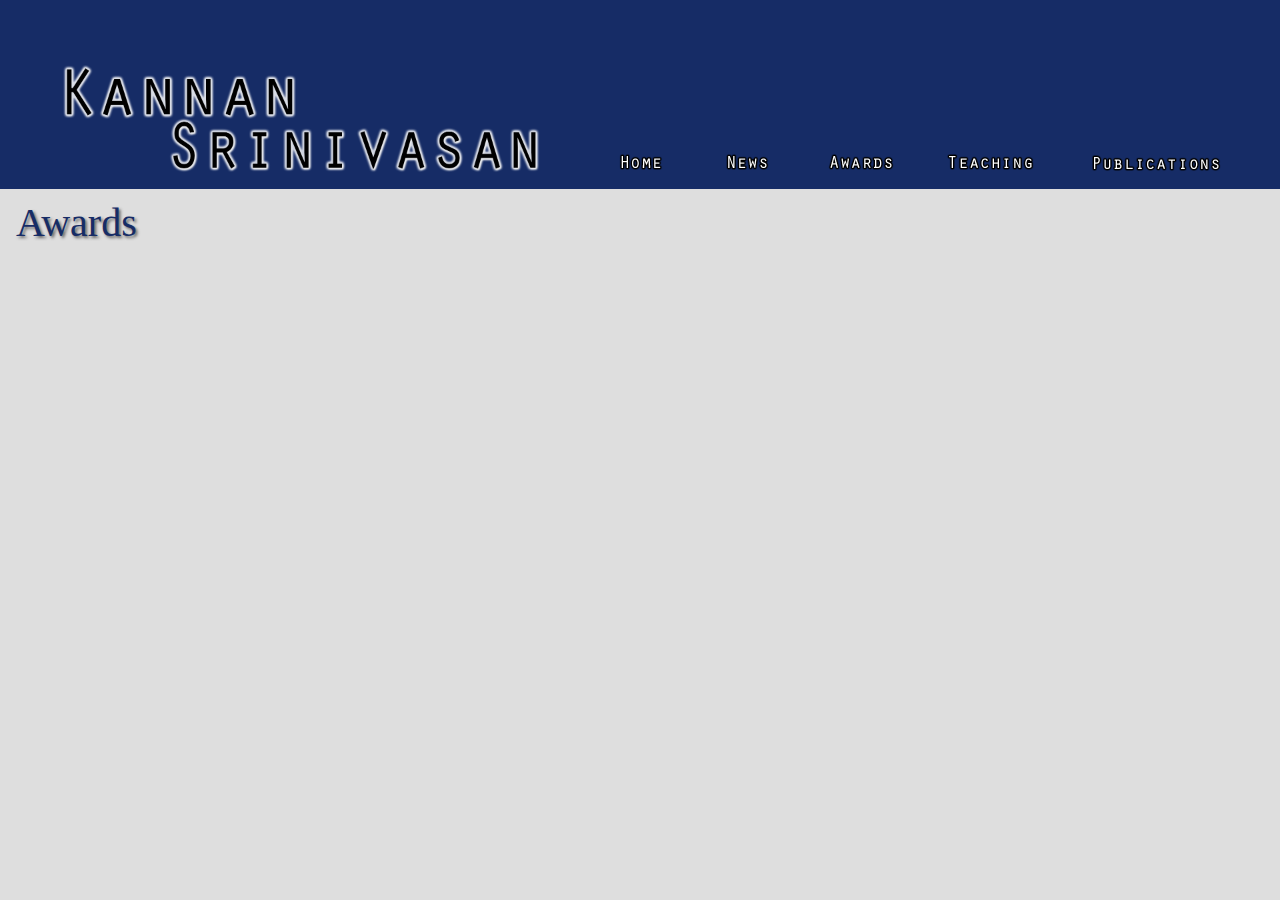
==== awards.html @ c8f25a38 "Navigation" ====
<!DOCTYPE html>
<html>
	<head>
		<title>Kannan Srinivasan</title>
		<link rel="stylesheet" type="text/css" href=stylesheet.css />
	</head>
	<body>
		<header>
			<div id="navbar">
				<ul>
					<li id="logo"><img src="name.png" width="500px">
					</li>

					<li class="navbar-link">
						<a href="index.html"> <img src="Button Images/homeButton2.png" width="75px" height="25px" onmouseover="this.src='Button Images/homeButton.png'" onmouseout="this.src='Button Images/homeButton2.png'"/> </a>
					</li>

					<li class="navbar-link">
						<a href="news.html"> <img src="Button Images/newsButton2.png" width="75px" height="25px" onmouseover="this.src='Button Images/newsButton.png'" onmouseout="this.src='Button Images/newsButton2.png'"/></a>
					</li>

					<li class="navbar-link">
						<a href="awards.html"><img src="Button Images/awardsButton2.png" width="75px" height="25px" onmouseover="this.src='Button Images/awardsButton.png'" onmouseout="this.src='Button Images/awardsButton2.png'"/></a>
					</li>

					<li class="navbar-link">
						<a href="teaching.html"><img src="Button Images/teachingButton2.png" width="100px" height="25px" onmouseover="this.src='Button Images/teachingButton.png'" onmouseout="this.src='Button Images/teachingButton2.png'"/></a>
					</li>

					<li class="navbar-link">
						<a href="publications.html"><img src="Button Images/publicationsButton2.png" width="150px" height="25px" onmouseover="this.src='Button Images/publicationsButton.png'" onmouseout="this.src='Button Images/publicationsButton2.png'"/> </a>
					</li>
				</ul>
			</div>
		</header>

		<h1>Awards</h1>

	</body>
</html>
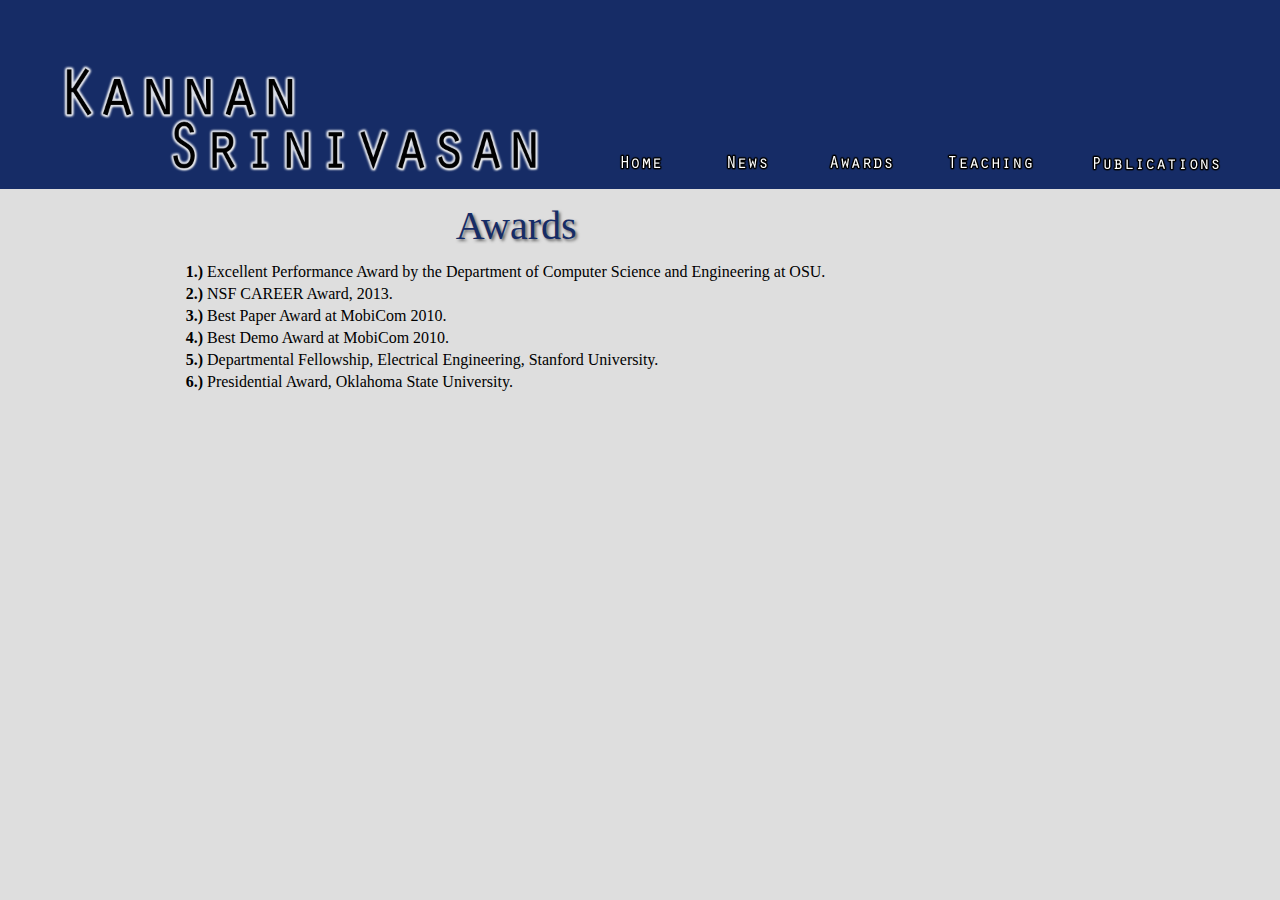
==== commit 45b0fc43: "deleting old index" ====
--- a/awards.html
+++ b/awards.html
@@ -12,11 +12,11 @@
 					</li>
 
 					<li class="navbar-link">
-						<a href="index.html"> <img src="Button Images/homeButton2.png" width="75px" height="25px" onmouseover="this.src='Button Images/homeButton.png'" onmouseout="this.src='Button Images/homeButton2.png'"/> </a>
+						<a href="index.html"><img src="Button Images/homeButton2.png" width="75px" height="25px" onmouseover="this.src='Button Images/homeButton.png'" onmouseout="this.src='Button Images/homeButton2.png'"/></a>
 					</li>
 
 					<li class="navbar-link">
-						<a href="news.html"> <img src="Button Images/newsButton2.png" width="75px" height="25px" onmouseover="this.src='Button Images/newsButton.png'" onmouseout="this.src='Button Images/newsButton2.png'"/></a>
+						<a href="news.html"><img src="Button Images/newsButton2.png" width="75px" height="25px" onmouseover="this.src='Button Images/newsButton.png'" onmouseout="this.src='Button Images/newsButton2.png'"/></a>
 					</li>
 
 					<li class="navbar-link">
@@ -28,13 +28,46 @@
 					</li>
 
 					<li class="navbar-link">
-						<a href="publications.html"><img src="Button Images/publicationsButton2.png" width="150px" height="25px" onmouseover="this.src='Button Images/publicationsButton.png'" onmouseout="this.src='Button Images/publicationsButton2.png'"/> </a>
+						<a href="publications.html"><img src="Button Images/publicationsButton2.png" width="150px" height="25px" onmouseover="this.src='Button Images/publicationsButton.png'" onmouseout="this.src='Button Images/publicationsButton2.png'"/></a>
 					</li>
 				</ul>
 			</div>
 		</header>
+		<div id="content">
+			<div id="picture-wrapper"></div>
+		</div>
 
-		<h1>Awards</h1>
-
+		<div id="news_content">
+			<table>
+				<tr>
+					<th><h1></h1></th>
+					<th><h1>Awards</h1></th>
+				</tr>
+				<tr>
+					<td style="width: 200px; text-align: right;"><b>1.)</b></td>
+					<td>Excellent Performance Award by the Department of Computer Science and Engineering at OSU.</td>
+				</tr>
+				<tr>
+					<td style="width: 200px; text-align: right;"><b>2.)</b></td>
+					<td>NSF CAREER Award, 2013.</td>
+				</tr>
+				<tr>
+					<td style="width: 200px; text-align: right;"><b>3.)</b></td>
+					<td>Best Paper Award at MobiCom 2010.</td>
+				</tr>
+				<tr>
+					<td style="width: 200px; text-align: right;"><b>4.)</b></td>
+					<td>Best Demo Award at MobiCom 2010.</td>
+				</tr>
+				<tr>
+					<td style="width: 200px; text-align: right;"><b>5.)</b></td>
+					<td>Departmental Fellowship, Electrical Engineering, Stanford University.</td>
+				</tr>
+				<tr>
+					<td style="width: 200px; text-align: right;"><b>6.)</b></td>
+					<td>Presidential Award, Oklahoma State University.</td>
+				</tr>
+			</table>
+		</div>
 	</body>
 </html>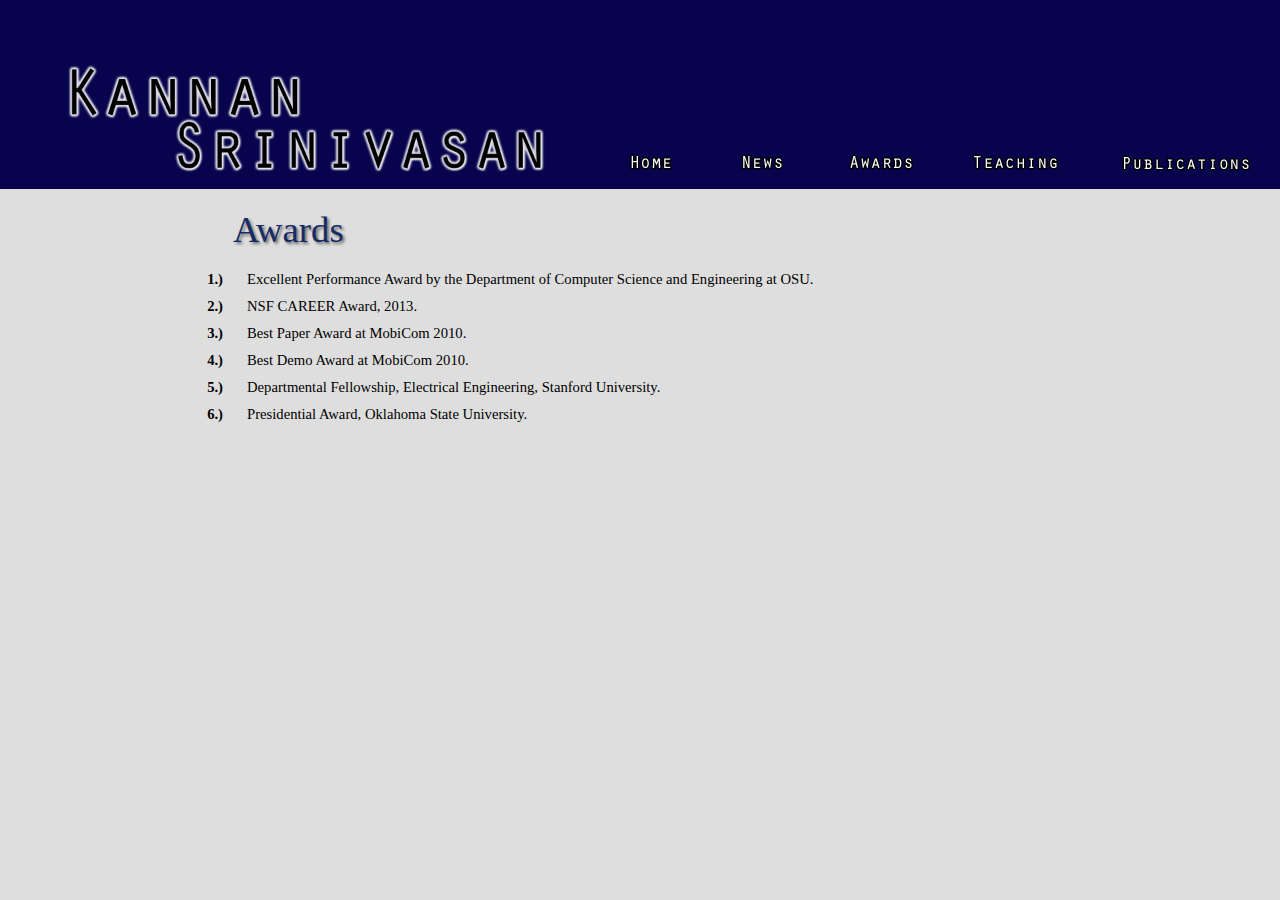
==== commit 389d49e0: "update teaching awards index and stylesheet" ====
--- a/awards.html
+++ b/awards.html
@@ -33,38 +33,35 @@
 				</ul>
 			</div>
 		</header>
-		<div id="content">
-			<div id="picture-wrapper"></div>
-		</div>
 
 		<div id="news_content">
 			<table>
 				<tr>
-					<th><h1></h1></th>
+					<th><h1> </h1></th>
 					<th><h1>Awards</h1></th>
 				</tr>
 				<tr>
-					<td style="width: 200px; text-align: right;"><b>1.)</b></td>
+					<td class="awards"><b>1.)</b></td>
 					<td>Excellent Performance Award by the Department of Computer Science and Engineering at OSU.</td>
 				</tr>
 				<tr>
-					<td style="width: 200px; text-align: right;"><b>2.)</b></td>
+					<td class="awards"><b>2.)</b></td>
 					<td>NSF CAREER Award, 2013.</td>
 				</tr>
 				<tr>
-					<td style="width: 200px; text-align: right;"><b>3.)</b></td>
+					<td class="awards"><b>3.)</b></td>
 					<td>Best Paper Award at MobiCom 2010.</td>
 				</tr>
 				<tr>
-					<td style="width: 200px; text-align: right;"><b>4.)</b></td>
+					<td class="awards"><b>4.)</b></td>
 					<td>Best Demo Award at MobiCom 2010.</td>
 				</tr>
 				<tr>
-					<td style="width: 200px; text-align: right;"><b>5.)</b></td>
+					<td class="awards"><b>5.)</b></td>
 					<td>Departmental Fellowship, Electrical Engineering, Stanford University.</td>
 				</tr>
 				<tr>
-					<td style="width: 200px; text-align: right;"><b>6.)</b></td>
+					<td class="awards"><b>6.)</b></td>
 					<td>Presidential Award, Oklahoma State University.</td>
 				</tr>
 			</table>
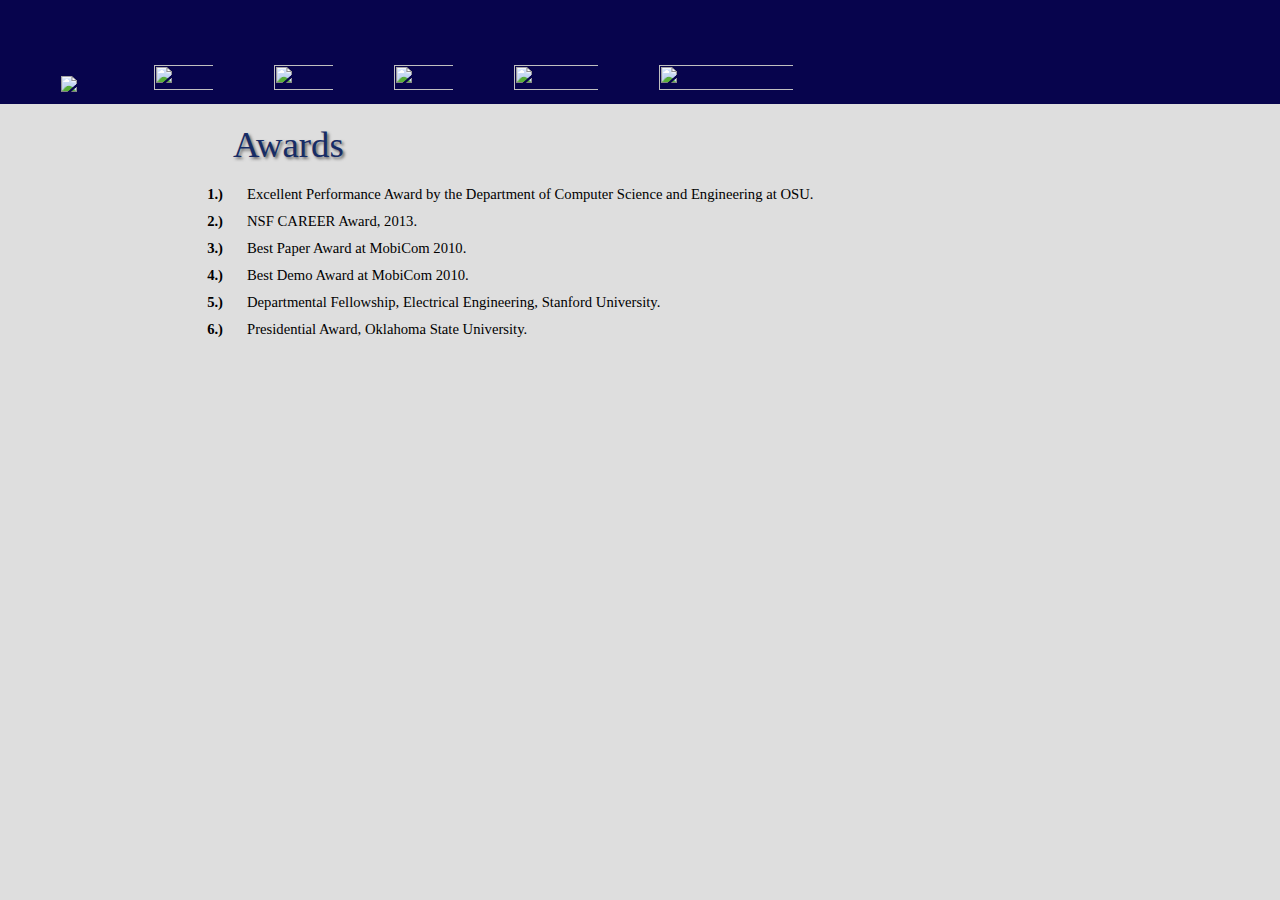
==== commit 200d9173: "Fix relative path to button image files" ====
--- a/awards.html
+++ b/awards.html
@@ -8,27 +8,28 @@
 		<header>
 			<div id="navbar">
 				<ul>
-					<li id="logo"><img src="name.png" width="500px">
+					<li id="logo">
+						<img src="images/name.png" width="500px">
 					</li>
 
 					<li class="navbar-link">
-						<a href="index.html"><img src="Button Images/homeButton2.png" width="75px" height="25px" onmouseover="this.src='Button Images/homeButton.png'" onmouseout="this.src='Button Images/homeButton2.png'"/></a>
+						<a href="index.html"><img src="images/buttons/homeButton2.png" width="75px" height="25px" onmouseover="this.src='images/buttons/homeButton.png'" onmouseout="this.src='images/buttons/homeButton2.png'"/></a>
 					</li>
 
 					<li class="navbar-link">
-						<a href="news.html"><img src="Button Images/newsButton2.png" width="75px" height="25px" onmouseover="this.src='Button Images/newsButton.png'" onmouseout="this.src='Button Images/newsButton2.png'"/></a>
+						<a href="news.html"><img src="images/buttons/newsButton2.png" width="75px" height="25px" onmouseover="this.src='images/buttons/newsButton.png'" onmouseout="this.src='images/buttons/newsButton2.png'"/></a>
 					</li>
 
 					<li class="navbar-link">
-						<a href="awards.html"><img src="Button Images/awardsButton2.png" width="75px" height="25px" onmouseover="this.src='Button Images/awardsButton.png'" onmouseout="this.src='Button Images/awardsButton2.png'"/></a>
+						<a href="awards.html"><img src="images/buttons/awardsButton2.png" width="75px" height="25px" onmouseover="this.src='images/buttons/awardsButton.png'" onmouseout="this.src='images/buttons/awardsButton2.png'"/></a>
 					</li>
 
 					<li class="navbar-link">
-						<a href="teaching.html"><img src="Button Images/teachingButton2.png" width="100px" height="25px" onmouseover="this.src='Button Images/teachingButton.png'" onmouseout="this.src='Button Images/teachingButton2.png'"/></a>
+						<a href="teaching.html"><img src="images/buttons/teachingButton2.png" width="100px" height="25px" onmouseover="this.src='images/buttons/teachingButton.png'" onmouseout="this.src='images/buttons/teachingButton2.png'"/></a>
 					</li>
 
 					<li class="navbar-link">
-						<a href="publications.html"><img src="Button Images/publicationsButton2.png" width="150px" height="25px" onmouseover="this.src='Button Images/publicationsButton.png'" onmouseout="this.src='Button Images/publicationsButton2.png'"/></a>
+						<a href="publications.html"><img src="images/buttons/publicationsButton2.png" width="150px" height="25px" onmouseover="this.src='images/buttons/publicationsButton.png'" onmouseout="this.src='images/buttons/publicationsButton2.png'"/></a>
 					</li>
 				</ul>
 			</div>
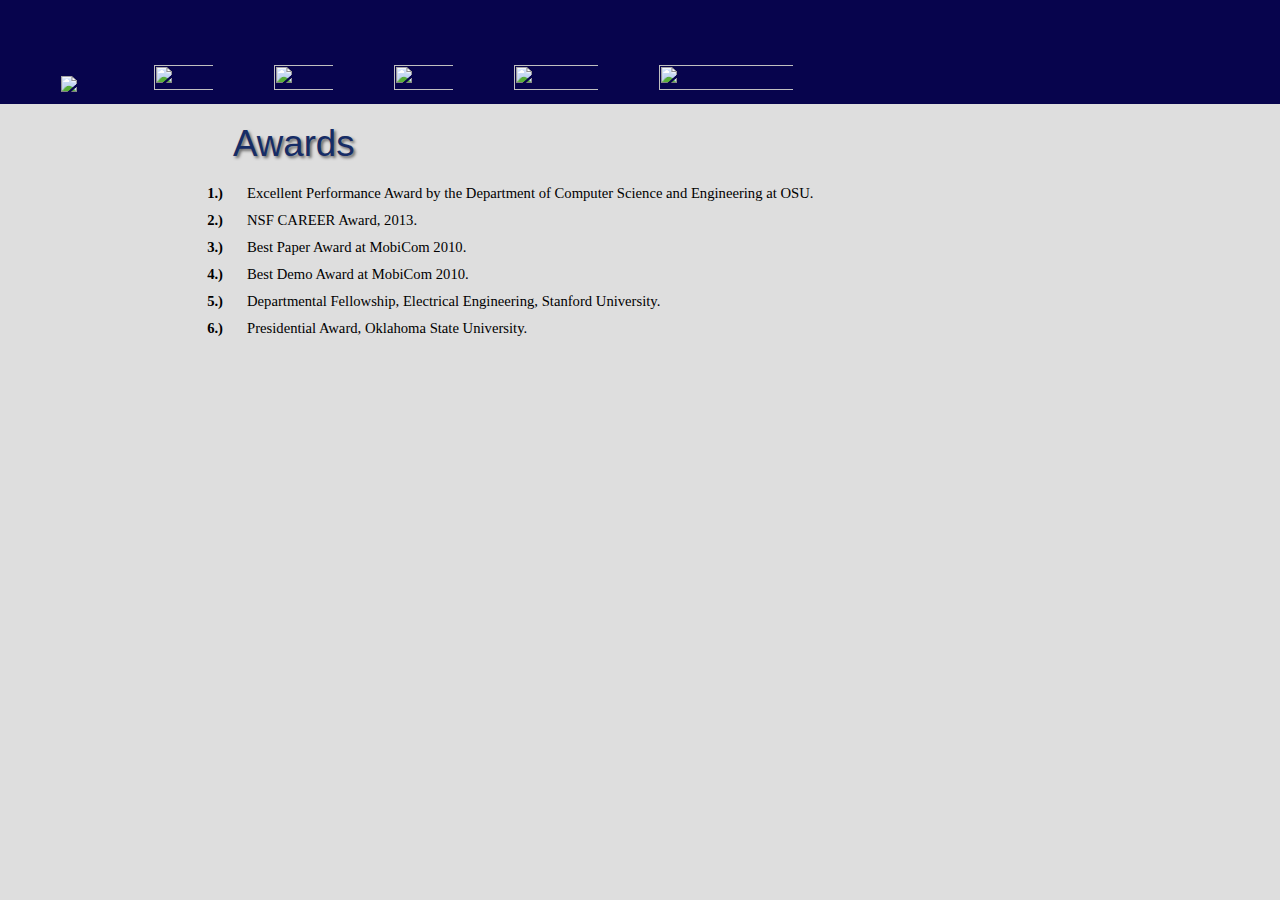
==== commit c914bee3: "Added border to profilepic. Fixed html indentation" ====
--- a/awards.html
+++ b/awards.html
@@ -1,71 +1,71 @@
 <!DOCTYPE html>
 <html>
-	<head>
-		<title>Kannan Srinivasan</title>
-		<link rel="stylesheet" type="text/css" href=stylesheet.css />
-	</head>
-	<body>
-		<header>
-			<div id="navbar">
-				<ul>
-					<li id="logo">
-						<img src="images/name.png" width="500px">
-					</li>
+<head>
+	<title>Kannan Srinivasan</title>
+	<link rel="stylesheet" type="text/css" href="stylesheet.css" />
+</head>
+<body>
+	<header>
+		<div id="navbar">
+			<ul>
+				<li id="logo">
+					<img src="images/name.png" width="500px">
+				</li>
 
-					<li class="navbar-link">
-						<a href="index.html"><img src="images/buttons/homeButton2.png" width="75px" height="25px" onmouseover="this.src='images/buttons/homeButton.png'" onmouseout="this.src='images/buttons/homeButton2.png'"/></a>
-					</li>
+				<li class="navbar-link">
+					<a href="index.html"><img src="images/buttons/homeButton2.png" width="75px" height="25px" onmouseover="this.src='images/buttons/homeButton.png'" onmouseout="this.src='images/buttons/homeButton2.png'"/></a>
+				</li>
 
-					<li class="navbar-link">
-						<a href="news.html"><img src="images/buttons/newsButton2.png" width="75px" height="25px" onmouseover="this.src='images/buttons/newsButton.png'" onmouseout="this.src='images/buttons/newsButton2.png'"/></a>
-					</li>
+				<li class="navbar-link">
+					<a href="news.html"><img src="images/buttons/newsButton2.png" width="75px" height="25px" onmouseover="this.src='images/buttons/newsButton.png'" onmouseout="this.src='images/buttons/newsButton2.png'"/></a>
+				</li>
 
-					<li class="navbar-link">
-						<a href="awards.html"><img src="images/buttons/awardsButton2.png" width="75px" height="25px" onmouseover="this.src='images/buttons/awardsButton.png'" onmouseout="this.src='images/buttons/awardsButton2.png'"/></a>
-					</li>
+				<li class="navbar-link">
+					<a href="awards.html"><img src="images/buttons/awardsButton2.png" width="75px" height="25px" onmouseover="this.src='images/buttons/awardsButton.png'" onmouseout="this.src='images/buttons/awardsButton2.png'"/></a>
+				</li>
 
-					<li class="navbar-link">
-						<a href="teaching.html"><img src="images/buttons/teachingButton2.png" width="100px" height="25px" onmouseover="this.src='images/buttons/teachingButton.png'" onmouseout="this.src='images/buttons/teachingButton2.png'"/></a>
-					</li>
+				<li class="navbar-link">
+					<a href="teaching.html"><img src="images/buttons/teachingButton2.png" width="100px" height="25px" onmouseover="this.src='images/buttons/teachingButton.png'" onmouseout="this.src='images/buttons/teachingButton2.png'"/></a>
+				</li>
 
-					<li class="navbar-link">
-						<a href="publications.html"><img src="images/buttons/publicationsButton2.png" width="150px" height="25px" onmouseover="this.src='images/buttons/publicationsButton.png'" onmouseout="this.src='images/buttons/publicationsButton2.png'"/></a>
-					</li>
-				</ul>
-			</div>
-		</header>
+				<li class="navbar-link">
+					<a href="publications.html"><img src="images/buttons/publicationsButton2.png" width="150px" height="25px" onmouseover="this.src='images/buttons/publicationsButton.png'" onmouseout="this.src='images/buttons/publicationsButton2.png'"/></a>
+				</li>
+			</ul>
+		</div>
+	</header>
 
-		<div id="news_content">
-			<table>
-				<tr>
-					<th><h1> </h1></th>
-					<th><h1>Awards</h1></th>
-				</tr>
-				<tr>
-					<td class="awards"><b>1.)</b></td>
-					<td>Excellent Performance Award by the Department of Computer Science and Engineering at OSU.</td>
-				</tr>
-				<tr>
-					<td class="awards"><b>2.)</b></td>
-					<td>NSF CAREER Award, 2013.</td>
-				</tr>
-				<tr>
-					<td class="awards"><b>3.)</b></td>
-					<td>Best Paper Award at MobiCom 2010.</td>
-				</tr>
-				<tr>
-					<td class="awards"><b>4.)</b></td>
-					<td>Best Demo Award at MobiCom 2010.</td>
-				</tr>
-				<tr>
-					<td class="awards"><b>5.)</b></td>
-					<td>Departmental Fellowship, Electrical Engineering, Stanford University.</td>
-				</tr>
-				<tr>
-					<td class="awards"><b>6.)</b></td>
-					<td>Presidential Award, Oklahoma State University.</td>
-				</tr>
-			</table>
-		</div>
-	</body>
+	<div id="news_content">
+		<table>
+			<tr>
+				<th><h1> </h1></th>
+				<th><h1>Awards</h1></th>
+			</tr>
+			<tr>
+				<td class="awards"><b>1.)</b></td>
+				<td>Excellent Performance Award by the Department of Computer Science and Engineering at OSU.</td>
+			</tr>
+			<tr>
+				<td class="awards"><b>2.)</b></td>
+				<td>NSF CAREER Award, 2013.</td>
+			</tr>
+			<tr>
+				<td class="awards"><b>3.)</b></td>
+				<td>Best Paper Award at MobiCom 2010.</td>
+			</tr>
+			<tr>
+				<td class="awards"><b>4.)</b></td>
+				<td>Best Demo Award at MobiCom 2010.</td>
+			</tr>
+			<tr>
+				<td class="awards"><b>5.)</b></td>
+				<td>Departmental Fellowship, Electrical Engineering, Stanford University.</td>
+			</tr>
+			<tr>
+				<td class="awards"><b>6.)</b></td>
+				<td>Presidential Award, Oklahoma State University.</td>
+			</tr>
+		</table>
+	</div>
+</body>
 </html>--- a/stylesheet.css
+++ b/stylesheet.css
@@ -0,0 +1,175 @@
+/* Global */
+
+* {
+	margin: 0px;
+}
+
+/* Navbar */
+
+header {
+	background-color: #07044D;
+	padding-bottom: 8px;
+}
+
+#navbar ul {
+	padding-top: 65px;
+	list-style-type: none;
+}
+
+#navbar ul li {
+	display: inline;
+}
+
+#navbar ul li a {
+	text-decoration: none;
+	padding: 0em 0em;
+}
+
+.navbar-link {
+	text-align: right;/*HEAD*/
+	padding-left: 20px;
+	vertical-align: 2px;
+	padding-left: 36px;/*END OF HEAD*/
+}
+
+#logo {
+	text-align: left;
+}
+
+/*
+
+ /* Body */
+
+body {
+	margin-top: 0px;
+	background-color: #DEDEDE;
+	text-indent: 1em;
+}
+
+#profilepic-container {
+	background-color: #162c66;
+	padding: 10px;
+}
+
+h1, h2, h3, a {
+	font-weight: normal;
+	color: #162c66;
+	margin-top: 10px;
+}
+
+h1 {
+	font-family: "Gill Sans", sans-serif;
+	font-size: 250%;
+	text-shadow: 2px 2px 3px #666;
+	padding-bottom: 10px;
+}
+
+h2 {
+	font-family: "Gill Sans", sans-serif;
+	font-size: 90%;
+	text-transform: uppercase;
+	letter-spacing: 0.2em;
+}
+
+h2.foot {
+	font-size: 50%;
+}
+
+h3 {
+	font-size: 150%;
+}
+
+p {
+	font-family: Arial, Verdana, sans-serif;
+	line-height: 1.4em;
+	color: #000000;
+}
+
+a:link {
+	color: #162c66;
+	background-color: transparent;
+	text-decoration: underline;
+}
+
+a:hover {
+	color: gray;
+	background-color: transparent;
+}
+
+p.intro:first-line {
+	font-weight: bold;
+}
+
+.credits {
+	font-style: italic;
+	text-align: right;
+}
+
+a {
+	text-decoration: none;
+}
+
+table {
+	border: 0;
+	border-spacing: 8px;
+	border-left: 10px;
+}
+
+.left-align-55{
+	margin-left: 55px;
+}
+table.center {
+	margin-left: auto;
+	margin-right: auto;
+	width: 900px;
+}
+
+th {
+	text-align: left;
+	font-family: tahoma;
+	font-size: 11pt;
+}
+
+td {
+	padding-left: 15px;
+	text-align: left;
+	text-indent: 0em;
+	font-family: Tahoma;
+	font-size: 11pt;
+}
+
+td.news {
+	width: 200px;
+	text-align: right;
+}
+
+td.awards {
+	width: 200px;
+	text-align: right;
+}
+
+td.teaching {
+	width: 200px;
+	text-align: right;
+}
+
+td.feature {
+	text-align: center;
+}
+
+#nav, #feature, #footer {
+	background-color: #efefef;
+	padding: 10px;
+	margin: 10px;
+	text-align: center;
+}
+
+b.color {
+	color: #0066cc;
+}
+
+li {
+	padding: 5px;
+	display: inline;
+}
+
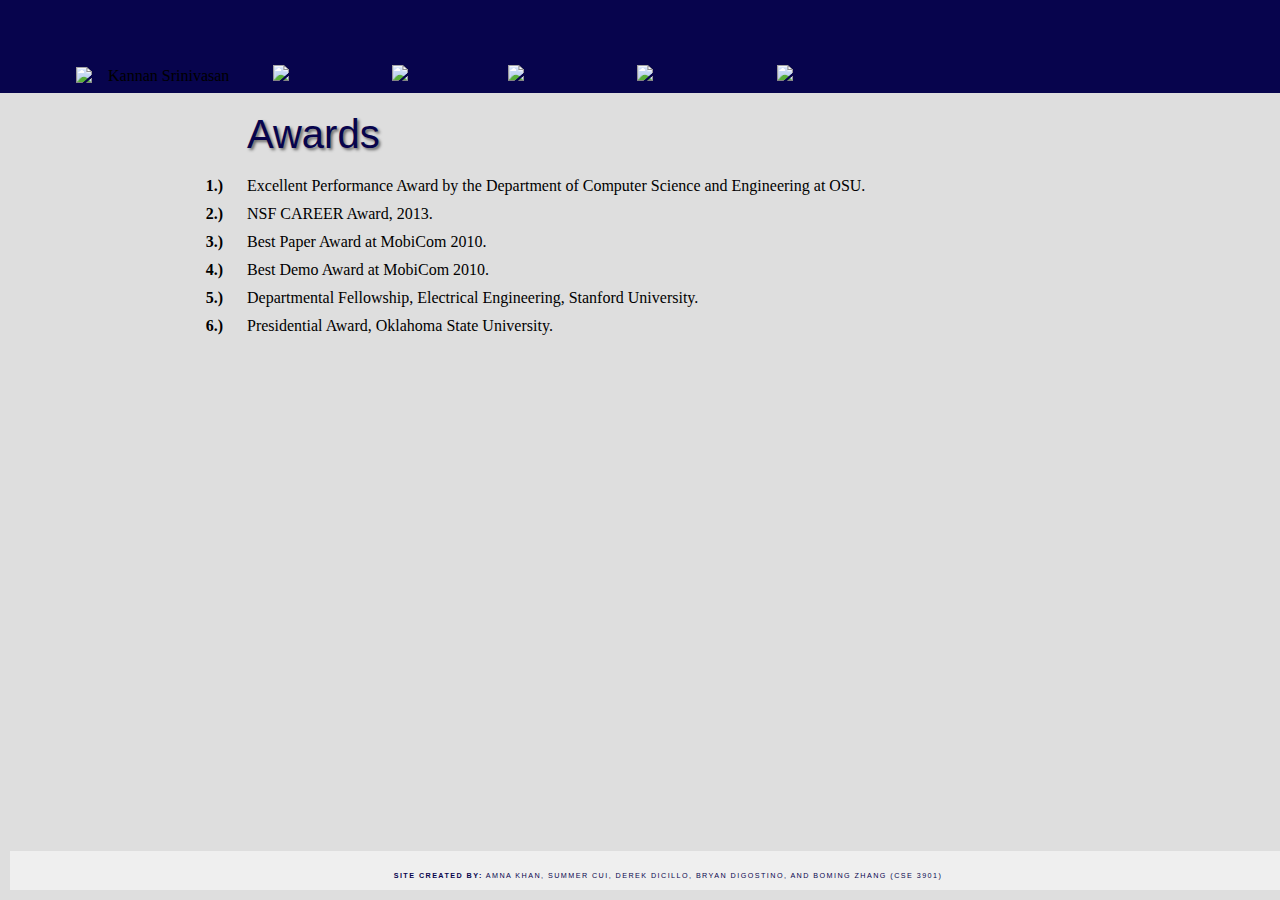
==== commit 29ace323: "Float footer to bottom and add to each page" ====
--- a/awards.html
+++ b/awards.html
@@ -1,6 +1,7 @@
 <!DOCTYPE html>
 <html>
 <head>
+	<meta charset="UTF-8">
 	<title>Kannan Srinivasan</title>
 	<link rel="stylesheet" type="text/css" href="stylesheet.css" />
 </head>
@@ -9,37 +10,37 @@
 		<div id="navbar">
 			<ul>
 				<li id="logo">
-					<img src="images/name.png" width="500px">
+					<img src="images/name.png" width="500" alt="Kannan Srinivasan">
 				</li>
 
 				<li class="navbar-link">
-					<a href="index.html"><img src="images/buttons/homeButton2.png" width="75px" height="25px" onmouseover="this.src='images/buttons/homeButton.png'" onmouseout="this.src='images/buttons/homeButton2.png'"/></a>
+					<a href="index.html"><img src="images/buttons/homeButton2.png" width="75" height="25" onmouseover="this.src='images/buttons/homeButton.png'" onmouseout="this.src='images/buttons/homeButton2.png'" alt="Home"/></a>
 				</li>
 
 				<li class="navbar-link">
-					<a href="news.html"><img src="images/buttons/newsButton2.png" width="75px" height="25px" onmouseover="this.src='images/buttons/newsButton.png'" onmouseout="this.src='images/buttons/newsButton2.png'"/></a>
+					<a href="news.html"><img src="images/buttons/newsButton2.png" width="75" height="25" onmouseover="this.src='images/buttons/newsButton.png'" onmouseout="this.src='images/buttons/newsButton2.png'" alt="News"/></a>
 				</li>
 
 				<li class="navbar-link">
-					<a href="awards.html"><img src="images/buttons/awardsButton2.png" width="75px" height="25px" onmouseover="this.src='images/buttons/awardsButton.png'" onmouseout="this.src='images/buttons/awardsButton2.png'"/></a>
+					<a href="awards.html"><img src="images/buttons/awardsButton2.png" width="75" height="25" onmouseover="this.src='images/buttons/awardsButton.png'" onmouseout="this.src='images/buttons/awardsButton2.png'" alt="Awards"/></a>
 				</li>
 
 				<li class="navbar-link">
-					<a href="teaching.html"><img src="images/buttons/teachingButton2.png" width="100px" height="25px" onmouseover="this.src='images/buttons/teachingButton.png'" onmouseout="this.src='images/buttons/teachingButton2.png'"/></a>
+					<a href="teaching.html"><img src="images/buttons/teachingButton2.png" width="100" height="25" onmouseover="this.src='images/buttons/teachingButton.png'" onmouseout="this.src='images/buttons/teachingButton2.png'" alt="Teaching"/></a>
 				</li>
 
 				<li class="navbar-link">
-					<a href="publications.html"><img src="images/buttons/publicationsButton2.png" width="150px" height="25px" onmouseover="this.src='images/buttons/publicationsButton.png'" onmouseout="this.src='images/buttons/publicationsButton2.png'"/></a>
+					<a href="publications.html"><img src="images/buttons/publicationsButton2.png" width="150" height="25" onmouseover="this.src='images/buttons/publicationsButton.png'" onmouseout="this.src='images/buttons/publicationsButton2.png'" alt="Publications"/></a>
 				</li>
 			</ul>
 		</div>
 	</header>
 
-	<div id="news_content">
+	<div id="awards_content">
 		<table>
 			<tr>
-				<th><h1> </h1></th>
-				<th><h1>Awards</h1></th>
+				<th></th>
+				<td><h1>Awards</h1></td>
 			</tr>
 			<tr>
 				<td class="awards"><b>1.)</b></td>
@@ -67,5 +68,8 @@
 			</tr>
 		</table>
 	</div>
+	<footer>
+		<h2><b>Site Created By:</b> Amna Khan, Summer Cui, Derek DiCillo, Bryan Digostino, and Boming Zhang (CSE 3901)</h2>			
+	</footer>
 </body>
 </html>--- a/stylesheet.css
+++ b/stylesheet.css
@@ -1,4 +1,4 @@
-/* Global */
+/* Global Default Margin */
 
 * {
 	margin: 0px;
@@ -7,7 +7,7 @@
 /* Navbar */
 
 header {
-	background-color: #07044D;
+	background-color: #07044D; /* navy */
 	padding-bottom: 8px;
 }
 
@@ -16,63 +16,68 @@
 	list-style-type: none;
 }
 
+.navbar-link {
+	vertical-align: 2px;
+	padding-left: 36px;
+}
+
 #navbar ul li {
+	padding: 20px;
 	display: inline;
 }
 
-#navbar ul li a {
-	text-decoration: none;
-	padding: 0em 0em;
+/* Hyperlinks */
+
+a:link {
+	color: #07044D; /* navy */
 }
 
-.navbar-link {
-	text-align: right;/*HEAD*/
-	padding-left: 20px;
-	vertical-align: 2px;
-	padding-left: 36px;/*END OF HEAD*/
+a:hover {
+	color: gray;
 }
 
-#logo {
-	text-align: left;
+a {
+	text-decoration: none;
 }
 
-/*
+#nav ul li {
+	display: inline;
+	padding: 20px;
+}
+
+.divider {
+	color: #333; /* off-black */
+}
 
  /* Body */
 
 body {
-	margin-top: 0px;
-	background-color: #DEDEDE;
+	background-color: #DEDEDE; /* light gray */
 	text-indent: 1em;
 }
 
-#profilepic-container {
-	background-color: #162c66;
+#profilepic-container { /* border around profile image */
+	background-color: #07044D; /* navy */
 	padding: 10px;
 }
 
 h1, h2, h3, a {
+	font-family: "Gill Sans", sans-serif;
 	font-weight: normal;
-	color: #162c66;
+	color: #07044D; /* navy */
 	margin-top: 10px;
 }
 
 h1 {
-	font-family: "Gill Sans", sans-serif;
 	font-size: 250%;
-	text-shadow: 2px 2px 3px #666;
+	text-shadow: 2px 2px 3px #666; /* gray text shadow */
 	padding-bottom: 10px;
 }
 
 h2 {
-	font-family: "Gill Sans", sans-serif;
 	font-size: 90%;
 	text-transform: uppercase;
 	letter-spacing: 0.2em;
-}
-
-h2.foot {
-	font-size: 50%;
 }
 
 h3 {
@@ -82,42 +87,19 @@
 p {
 	font-family: Arial, Verdana, sans-serif;
 	line-height: 1.4em;
-	color: #000000;
+	color: #333; /* off-black */
 }
 
-a:link {
-	color: #162c66;
-	background-color: transparent;
-	text-decoration: underline;
-}
-
-a:hover {
-	color: gray;
-	background-color: transparent;
-}
-
-p.intro:first-line {
-	font-weight: bold;
-}
-
-.credits {
-	font-style: italic;
-	text-align: right;
-}
-
-a {
-	text-decoration: none;
-}
+/* Tables */
 
 table {
-	border: 0;
 	border-spacing: 8px;
-	border-left: 10px;
 }
 
 .left-align-55{
 	margin-left: 55px;
 }
+
 table.center {
 	margin-left: auto;
 	margin-right: auto;
@@ -126,7 +108,7 @@
 
 th {
 	text-align: left;
-	font-family: tahoma;
+	font-family: "Gill Sans";
 	font-size: 11pt;
 }
 
@@ -134,42 +116,39 @@
 	padding-left: 15px;
 	text-align: left;
 	text-indent: 0em;
-	font-family: Tahoma;
-	font-size: 11pt;
+	font-family: "Gill Sans";
+	font-size: 1em;
 }
 
-td.news {
+/* Content */
+
+#nav ul h2 li {
+	padding: 5px;
+	display: inline;
+}
+
+.news, .awards, .teaching {
 	width: 200px;
 	text-align: right;
 }
 
-td.awards {
-	width: 200px;
-	text-align: right;
-}
-
-td.teaching {
-	width: 200px;
-	text-align: right;
-}
-
-td.feature {
-	text-align: center;
-}
-
-#nav, #feature, #footer {
-	background-color: #efefef;
-	padding: 10px;
+#nav, #feature{
+	background-color: #efefef; /* off-white */
+	padding: 20px 10px;
 	margin: 10px;
 	text-align: center;
 }
 
-b.color {
-	color: #0066cc;
+/* Footer */
+
+footer {
+	background-color: #efefef; /* off-white */
+	padding: 10px;
+	margin: 10px;
+	text-align: center;
+	font-size: 50%;
+	position: absolute;
+	width: 100%;
+	bottom: 0;
 }
 
-li {
-	padding: 5px;
-	display: inline;
-}
-
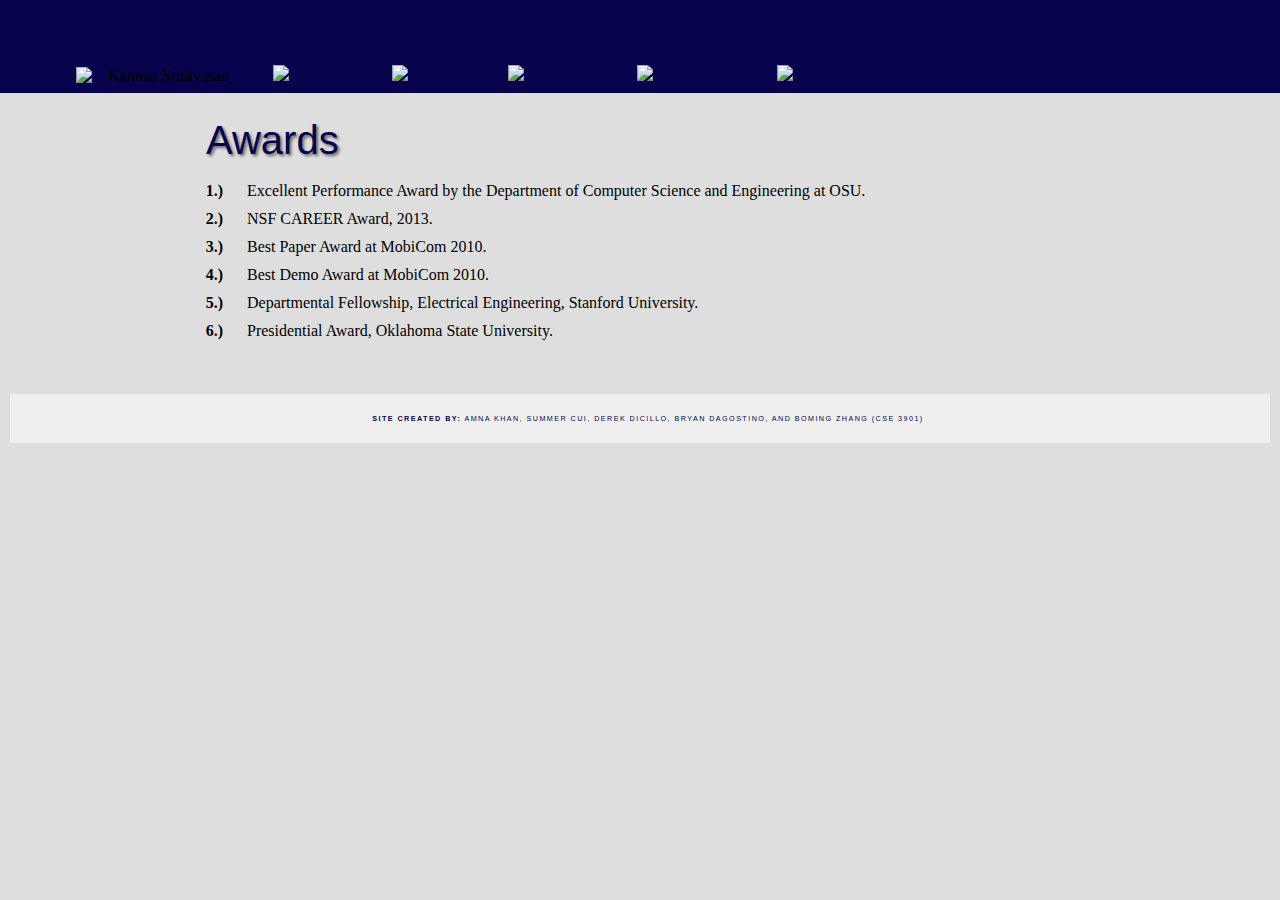
==== commit 8ccd82f5: "This is the final copy!!" ====
--- a/awards.html
+++ b/awards.html
@@ -2,7 +2,7 @@
 <html>
 <head>
 	<meta charset="UTF-8">
-	<title>Kannan Srinivasan</title>
+	<title>Kannan Srinivasan's Awards</title>
 	<link rel="stylesheet" type="text/css" href="stylesheet.css" />
 </head>
 <body>
@@ -37,11 +37,8 @@
 	</header>
 
 	<div id="awards_content">
+		<h1 class="head_margin_awards">Awards</h1>
 		<table>
-			<tr>
-				<th></th>
-				<td><h1>Awards</h1></td>
-			</tr>
 			<tr>
 				<td class="awards"><b>1.)</b></td>
 				<td>Excellent Performance Award by the Department of Computer Science and Engineering at OSU.</td>
@@ -68,8 +65,8 @@
 			</tr>
 		</table>
 	</div>
-	<footer>
-		<h2><b>Site Created By:</b> Amna Khan, Summer Cui, Derek DiCillo, Bryan Digostino, and Boming Zhang (CSE 3901)</h2>			
+	<footer class="foot_margin">
+		<h2><b>Site Created By:</b> Amna Khan, Summer Cui, Derek DiCillo, Bryan DAgostino, and Boming Zhang (CSE 3901)</h2>			
 	</footer>
 </body>
 </html>--- a/stylesheet.css
+++ b/stylesheet.css
@@ -49,7 +49,7 @@
 	color: #333; /* off-black */
 }
 
- /* Body */
+/* Body */
 
 body {
 	background-color: #DEDEDE; /* light gray */
@@ -72,6 +72,7 @@
 	font-size: 250%;
 	text-shadow: 2px 2px 3px #666; /* gray text shadow */
 	padding-bottom: 10px;
+	margin-top: 25px;
 }
 
 h2 {
@@ -144,11 +145,34 @@
 footer {
 	background-color: #efefef; /* off-white */
 	padding: 10px;
+	padding-bottom: 20px;
 	margin: 10px;
 	text-align: center;
 	font-size: 50%;
-	position: absolute;
-	width: 100%;
-	bottom: 0;
 }
 
+.head_margin_teaching{
+	margin-left: 150px;
+}
+
+.head_margin_news{
+	margin-left: 175px;
+}
+
+.head_margin_awards{
+	margin-left: 190px;
+}
+
+.h2{
+	font-weight: normal;
+	color: #162c66;
+	margin-top: 10px;
+	font-family: "Gill Sans", sans-serif;
+	font-size: 90%;
+	text-transform: uppercase;
+	letter-spacing: 0.2em;
+}
+
+.foot_margin{
+	margin-top: 45px;
+}